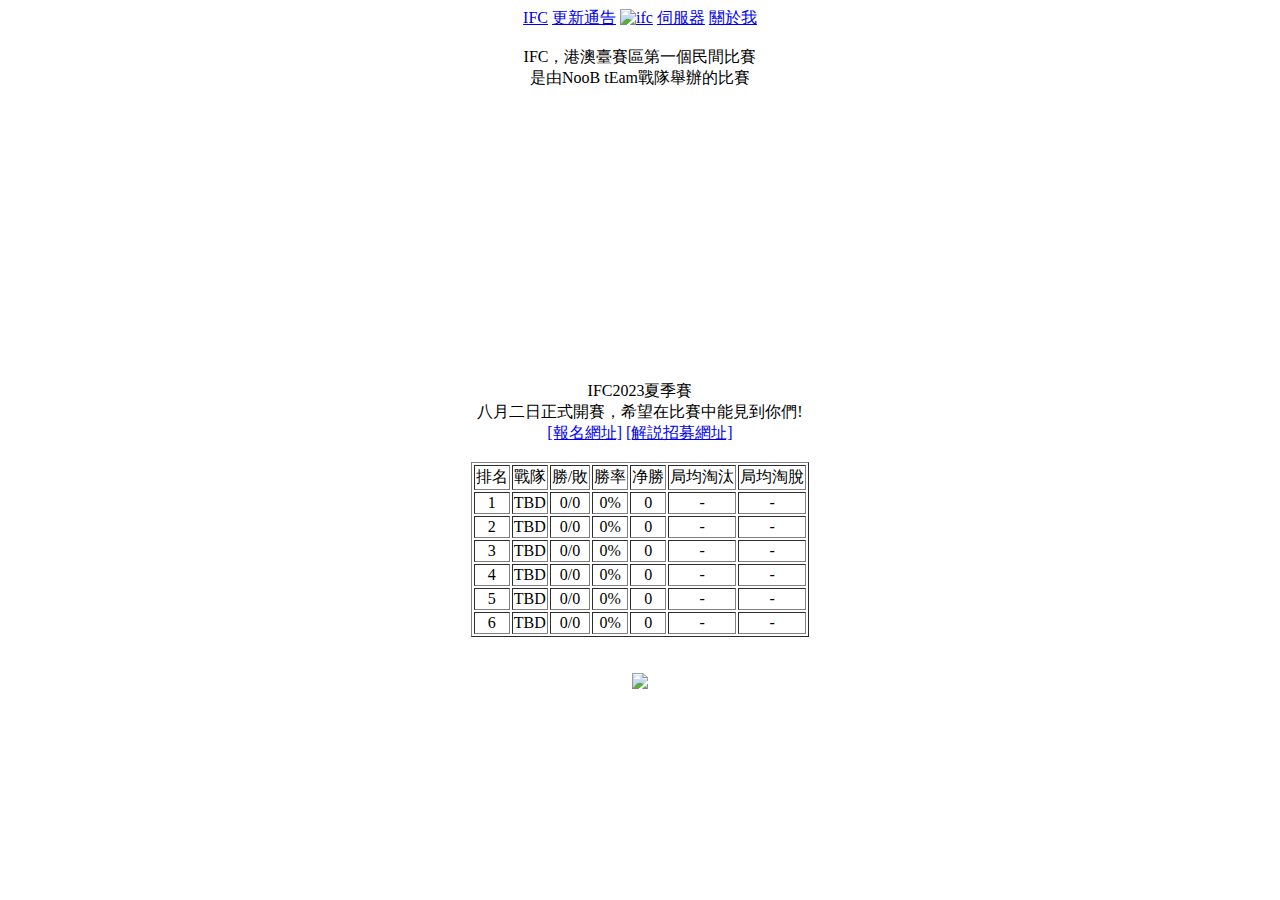
==== ifc.html @ a5b8f82f "Fixed css and js is not working" ====
<!DOCTYPE html>
<html>
<head>
    <meta charset="UTF-8">
    <meta name="viewport" content="width=device-width, initial-scale=1.0">
    <link rel="stylesheet" href="http://firefirenoob.com/style.css">
    <link rel="icon" href="http://firefirenoob.com/pic/fireserver.png">
    <title>IFC</title>
</head>
<body class="body">
    <center>
        <a href="ifc.html" class="menu_S">IFC</a>
        <a href="updates.html" class="menu">更新通告</a>
        <a href="index.html"><img src="pic/ifc.png" alt="ifc" class="ifc"></a>
        <a href="servers.html" class="menu">伺服器</a>
        <a href="info.html" class="menu">關於我</a>
    </center>
    <br>
    <center>
        <a class="text">
            IFC，港澳臺賽區第一個民間比賽
            <br>
            是由NooB tEam戰隊舉辦的比賽
            <br>
            <iframe width="480" height="270" src="https://www.youtube.com/embed/A861xa1Qu-Y" title="YouTube video player" frameborder="0" allow="accelerometer; autoplay; clipboard-write; encrypted-media; gyroscope; picture-in-picture" allowfullscreen></iframe>
            <br>
            <br>
            IFC2023夏季賽
            <br>
            八月二日正式開賽，希望在比賽中能見到你們!
        </a>
        <br>
        <a class="text" href="https://docs.google.com/forms/d/e/1FAIpQLSeuIxeB5Yl4tl5jbEuethoy3povS79aMMXkwxKd9-Qd6vs0AA/viewform?usp=sharing" target="_blank">[報名網址]</a>
        <a class="text" href="https://docs.google.com/forms/d/e/1FAIpQLSf30rLXU9yBcN8ArhSMXSUlJrJ5Bp5xcH720muFz1tJCWgs0Q/viewform?usp=sharing" target="_blank">[解説招募網址]</a>
        <br>
        <a class="text">
            <br>
            <table border="1">
                <tr>
                    <td align="center" valign="center">排名</td>
                    <td align="center" valign="center">戰隊</td>
                    <td align="center" valign="center">勝/敗</td>
                    <td align="center" valign="center">勝率</td>
                    <td align="center" valign="center">净勝</td>
                    <td align="center" valign="center">局均淘汰</td>
                    <td align="center" valign="center">局均淘脫</td>
                </tr>
                <tr>
                    <td align="center" valign="center">1</td>
                    <td align="center" valign="center">TBD</td>
                    <td align="center" valign="center">0/0</td>
                    <td align="center" valign="center">0%</td>
                    <td align="center" valign="center">0</td>
                    <td align="center" valign="center">-</td>
                    <td align="center" valign="center">-</td>
                </tr>
                <tr>
                    <td align="center" valign="center">2</td>
                    <td align="center" valign="center">TBD</td>
                    <td align="center" valign="center">0/0</td>
                    <td align="center" valign="center">0%</td>
                    <td align="center" valign="center">0</td>
                    <td align="center" valign="center">-</td>
                    <td align="center" valign="center">-</td>
                </tr>
                <tr>
                    <td align="center" valign="center">3</td>
                    <td align="center" valign="center">TBD</td>
                    <td align="center" valign="center">0/0</td>
                    <td align="center" valign="center">0%</td>
                    <td align="center" valign="center">0</td>
                    <td align="center" valign="center">-</td>
                    <td align="center" valign="center">-</td>
                </tr>
                <tr>
                    <td align="center" valign="center">4</td>
                    <td align="center" valign="center">TBD</td>
                    <td align="center" valign="center">0/0</td>
                    <td align="center" valign="center">0%</td>
                    <td align="center" valign="center">0</td>
                    <td align="center" valign="center">-</td>
                    <td align="center" valign="center">-</td>
                </tr>
                <tr>
                    <td align="center" valign="center">5</td>
                    <td align="center" valign="center">TBD</td>
                    <td align="center" valign="center">0/0</td>
                    <td align="center" valign="center">0%</td>
                    <td align="center" valign="center">0</td>
                    <td align="center" valign="center">-</td>
                    <td align="center" valign="center">-</td>
                </tr>
                <tr>
                    <td align="center" valign="center">6</td>
                    <td align="center" valign="center">TBD</td>
                    <td align="center" valign="center">0/0</td>
                    <td align="center" valign="center">0%</td>
                    <td align="center" valign="center">0</td>
                    <td align="center" valign="center">-</td>
                    <td align="center" valign="center">-</td>
                </tr>
            </table>
        </a>
        <br>
        <br>
        <img src="pic/matches.png" class="matches">
    </center>
</body>
<script src="script.js"></script>
</html>
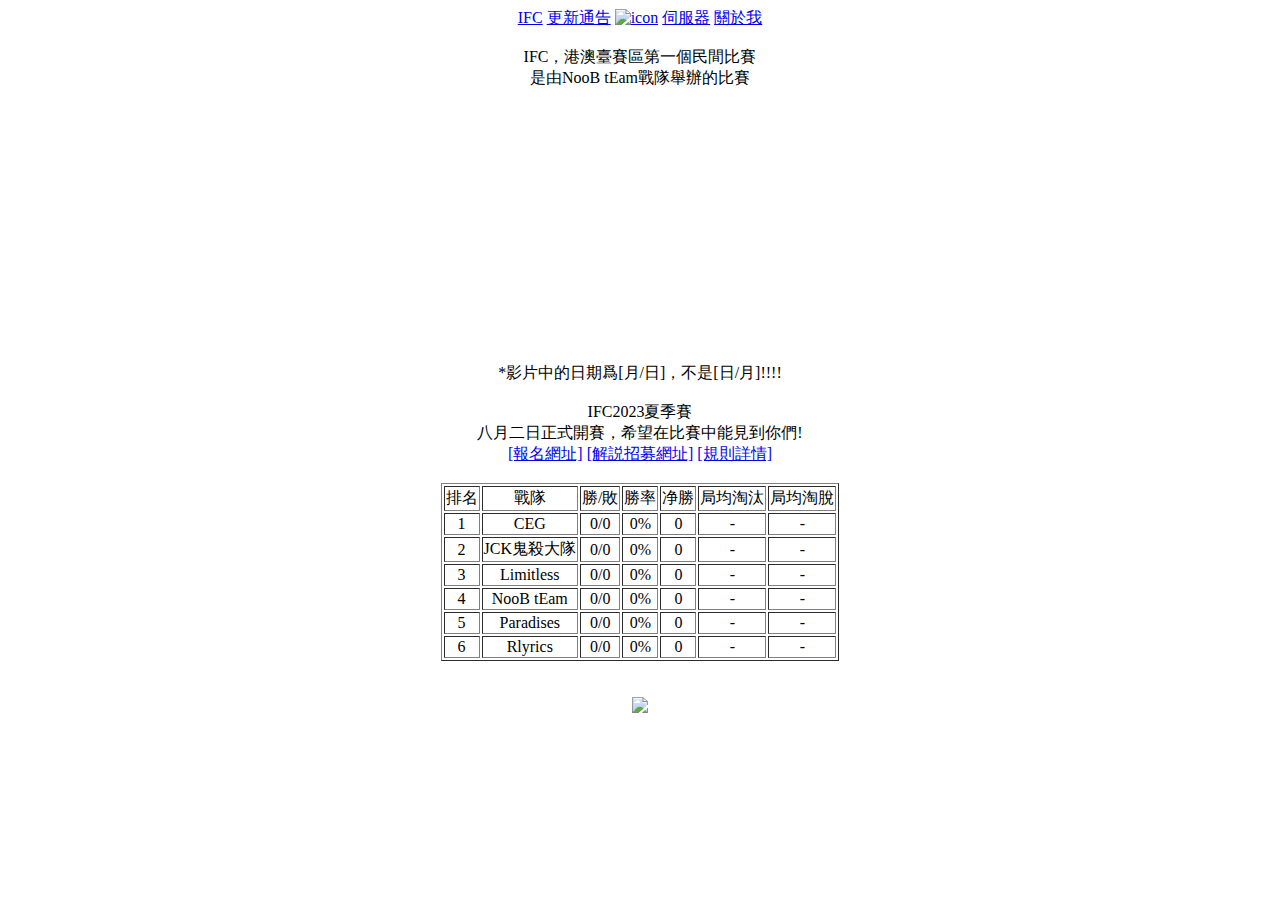
==== commit 63b7209c: "Update ifc.html" ====
--- a/ifc.html
+++ b/ifc.html
@@ -9,11 +9,11 @@
 </head>
 <body class="body">
     <center>
-        <a href="ifc.html" class="menu_S">IFC</a>
-        <a href="updates.html" class="menu">更新通告</a>
-        <a href="index.html"><img src="pic/ifc.png" alt="ifc" class="ifc"></a>
-        <a href="servers.html" class="menu">伺服器</a>
-        <a href="info.html" class="menu">關於我</a>
+        <a href="http://firefirenoob.com/ifc.html" class="menu_S">IFC</a>
+        <a href="http://firefirenoob.com/updates.html" class="menu">更新通告</a>
+        <a href="http://firefirenoob.com/index.html"><img src="http://firefirenoob.com/pic/fireserver.png" alt="icon" class="icon"></a>
+        <a href="http://firefirenoob.com/servers.html" class="menu">伺服器</a>
+        <a href="http://firefirenoob.com/info.html" class="menu">關於我</a>
     </center>
     <br>
     <center>
@@ -24,6 +24,8 @@
             <br>
             <iframe width="480" height="270" src="https://www.youtube.com/embed/A861xa1Qu-Y" title="YouTube video player" frameborder="0" allow="accelerometer; autoplay; clipboard-write; encrypted-media; gyroscope; picture-in-picture" allowfullscreen></iframe>
             <br>
+            *影片中的日期爲[月/日]，不是[日/月]!!!!
+            <br>
             <br>
             IFC2023夏季賽
             <br>
@@ -32,6 +34,7 @@
         <br>
         <a class="text" href="https://docs.google.com/forms/d/e/1FAIpQLSeuIxeB5Yl4tl5jbEuethoy3povS79aMMXkwxKd9-Qd6vs0AA/viewform?usp=sharing" target="_blank">[報名網址]</a>
         <a class="text" href="https://docs.google.com/forms/d/e/1FAIpQLSf30rLXU9yBcN8ArhSMXSUlJrJ5Bp5xcH720muFz1tJCWgs0Q/viewform?usp=sharing" target="_blank">[解説招募網址]</a>
+        <a class="text" href="http://firefirenoob.com/ifc_rules.html">[規則詳情]</a>
         <br>
         <a class="text">
             <br>
@@ -47,7 +50,7 @@
                 </tr>
                 <tr>
                     <td align="center" valign="center">1</td>
-                    <td align="center" valign="center">TBD</td>
+                    <td align="center" valign="center">CEG</td>
                     <td align="center" valign="center">0/0</td>
                     <td align="center" valign="center">0%</td>
                     <td align="center" valign="center">0</td>
@@ -56,7 +59,7 @@
                 </tr>
                 <tr>
                     <td align="center" valign="center">2</td>
-                    <td align="center" valign="center">TBD</td>
+                    <td align="center" valign="center">JCK鬼殺大隊</td>
                     <td align="center" valign="center">0/0</td>
                     <td align="center" valign="center">0%</td>
                     <td align="center" valign="center">0</td>
@@ -65,7 +68,7 @@
                 </tr>
                 <tr>
                     <td align="center" valign="center">3</td>
-                    <td align="center" valign="center">TBD</td>
+                    <td align="center" valign="center">Limitless</td>
                     <td align="center" valign="center">0/0</td>
                     <td align="center" valign="center">0%</td>
                     <td align="center" valign="center">0</td>
@@ -74,7 +77,7 @@
                 </tr>
                 <tr>
                     <td align="center" valign="center">4</td>
-                    <td align="center" valign="center">TBD</td>
+                    <td align="center" valign="center">NooB tEam</td>
                     <td align="center" valign="center">0/0</td>
                     <td align="center" valign="center">0%</td>
                     <td align="center" valign="center">0</td>
@@ -83,7 +86,7 @@
                 </tr>
                 <tr>
                     <td align="center" valign="center">5</td>
-                    <td align="center" valign="center">TBD</td>
+                    <td align="center" valign="center">Paradises</td>
                     <td align="center" valign="center">0/0</td>
                     <td align="center" valign="center">0%</td>
                     <td align="center" valign="center">0</td>
@@ -92,7 +95,7 @@
                 </tr>
                 <tr>
                     <td align="center" valign="center">6</td>
-                    <td align="center" valign="center">TBD</td>
+                    <td align="center" valign="center">Rlyrics</td>
                     <td align="center" valign="center">0/0</td>
                     <td align="center" valign="center">0%</td>
                     <td align="center" valign="center">0</td>
@@ -103,8 +106,8 @@
         </a>
         <br>
         <br>
-        <img src="pic/matches.png" class="matches">
+        <img src="http://firefirenoob.com/pic/matches.png" class="matches">
     </center>
 </body>
-<script src="script.js"></script>
+<script src="http://firefirenoob.com/script.js"></script>
 </html>
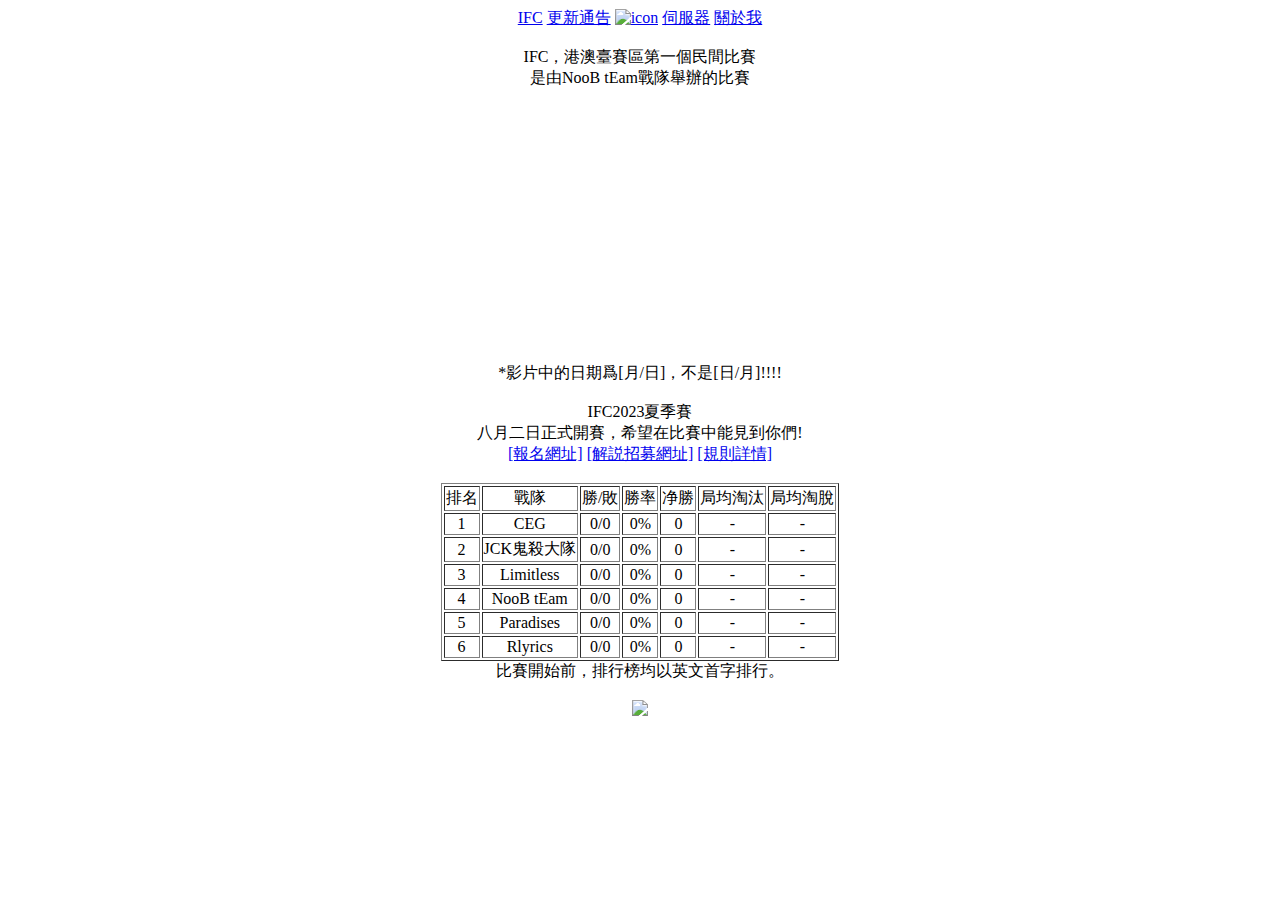
==== commit 37af758b: "ifc" ====
--- a/ifc.html
+++ b/ifc.html
@@ -103,6 +103,7 @@
                     <td align="center" valign="center">-</td>
                 </tr>
             </table>
+            比賽開始前，排行榜均以英文首字排行。
         </a>
         <br>
         <br>
